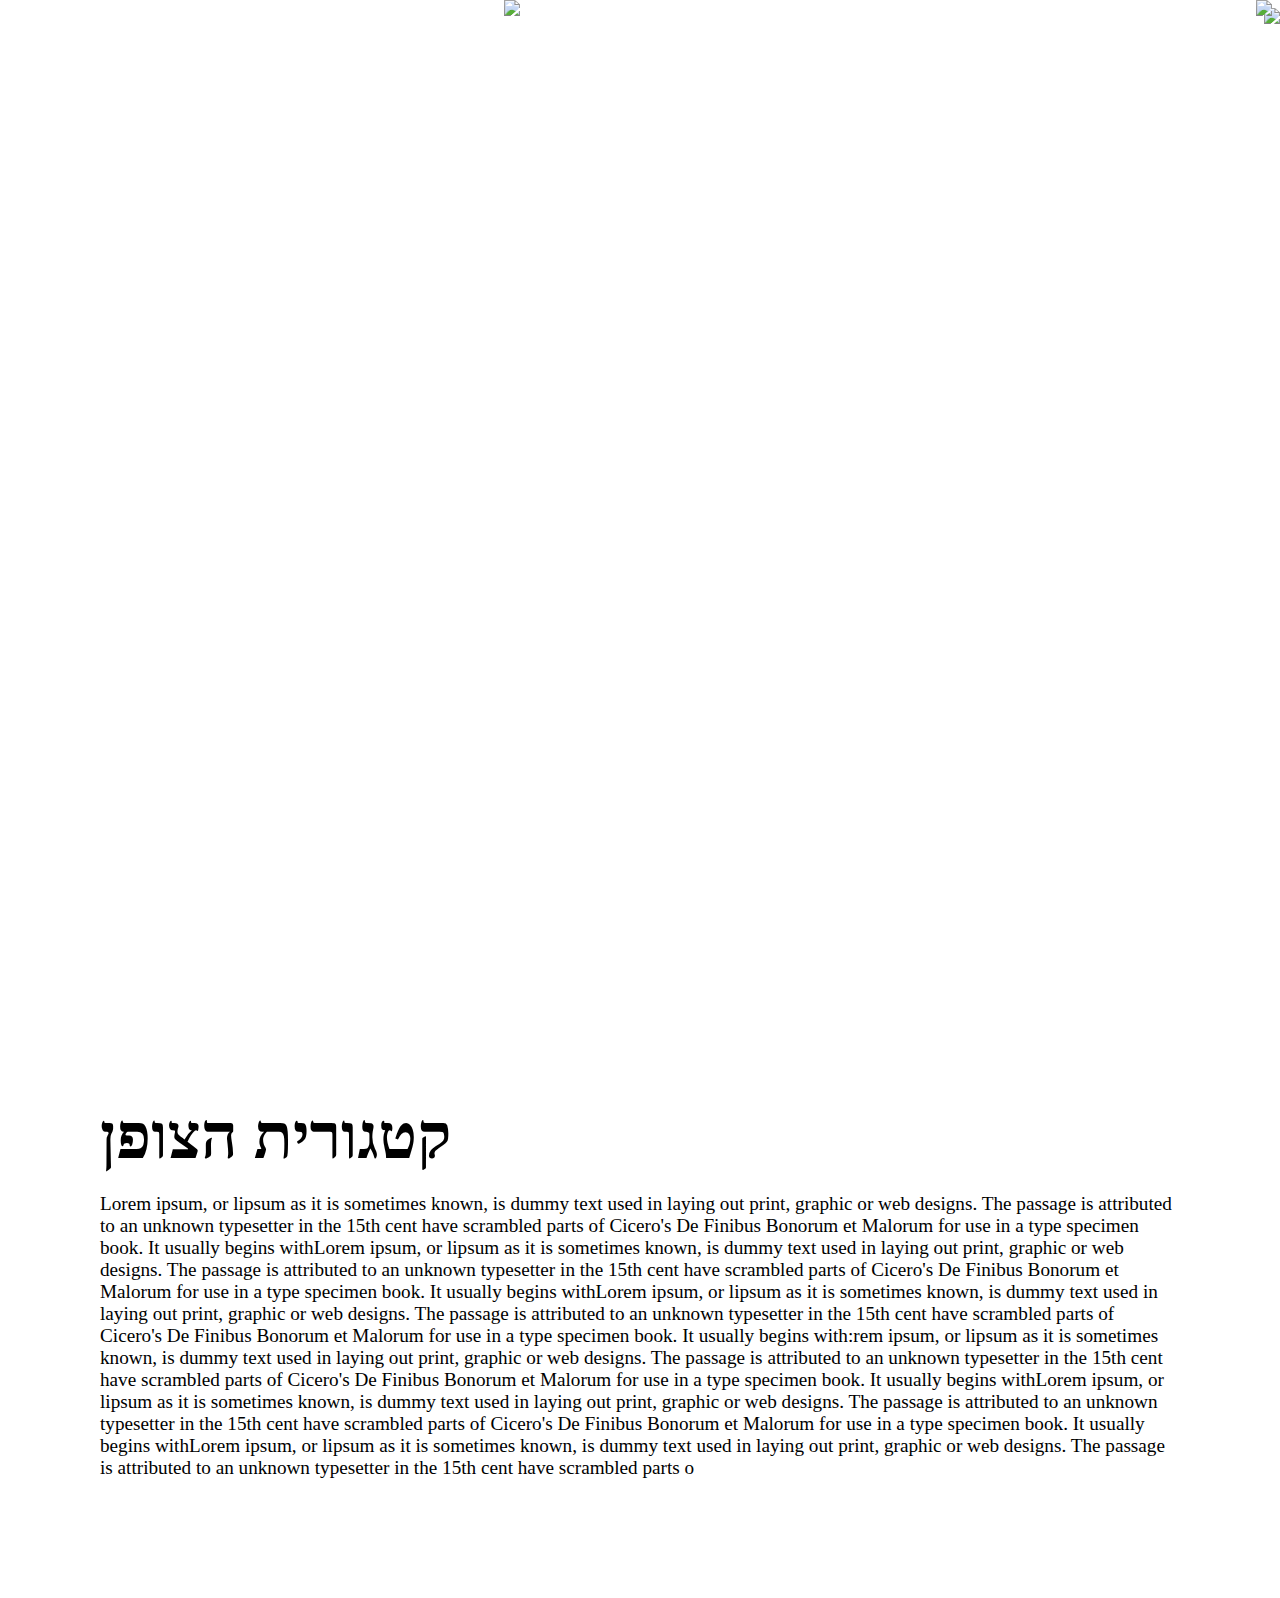
==== nature_category.html @ 5736e916 "first upload  - the main page and 1 category" ====
<!DOCTYPE html>
<html lang="en">
<head>
    <meta charset="UTF-8">
    <meta name="viewport" content="width=device-width, initial-scale=1.0">
    <title>nature category</title>
    <link rel="stylesheet" href="nature.css">
</head>
<body class="nature_body">
    <section class="zoom">
        <img src="mountain1.png" id="layer1">
        <img src="mountain2.png" id="layer2">
        <img src="text.png" id="text">
    </section>
<section class="content_mount">
    <h2 id= "nature">קטגורית הצופן</h2>
    <p>Lorem ipsum, or lipsum as it is sometimes known, is dummy text used in laying out print,
         graphic or web designs. The passage is attributed to an unknown typesetter in the 15th cent
        have scrambled parts of Cicero's De Finibus Bonorum et Malorum for use in a type specimen book. 
        It usually begins withLorem ipsum, or lipsum as it is sometimes known, is dummy text used in laying out print,
        graphic or web designs. The passage is attributed to an unknown typesetter in the 15th cent
       have scrambled parts of Cicero's De Finibus Bonorum et Malorum for use in a type specimen book. 
       It usually begins withLorem ipsum, or lipsum as it is sometimes known, is dummy text used in laying out print,
       graphic or web designs. The passage is attributed to an unknown typesetter in the 15th cent
      have scrambled parts of Cicero's De Finibus Bonorum et Malorum for use in a type specimen book. 
      It usually begins with:rem ipsum, or lipsum as it is sometimes known, is dummy text used in laying out print,
      graphic or web designs. The passage is attributed to an unknown typesetter in the 15th cent
     have scrambled parts of Cicero's De Finibus Bonorum et Malorum for use in a type specimen book. 
     It usually begins withLorem ipsum, or lipsum as it is sometimes known, is dummy text used in laying out print,
     graphic or web designs. The passage is attributed to an unknown typesetter in the 15th cent
    have scrambled parts of Cicero's De Finibus Bonorum et Malorum for use in a type specimen book. 
    It usually begins withLorem ipsum, or lipsum as it is sometimes known, is dummy text used in laying out print,
    graphic or web designs. The passage is attributed to an unknown typesetter in the 15th cent
   have scrambled parts o</p>
</section> 
<script type="text/javascript">
let layer1 = document.getElementById('layer1')  ;   
scroll = window.pageYOffset;
document.addEventListener('scroll',function(e){
    let offset = window.pageYOffset;
    scroll = offset;
    layer1.style.width = (100 + scroll/5) + '%';
});

let layer2 = document.getElementById('layer2')  ;   
scroll = window.pageYOffset;
document.addEventListener('scroll',function(e){
    let offset = window.pageYOffset;
    scroll = offset;
    layer2.style.width = (100 + scroll/5) + '%';
    layer2.style.left = scroll / 50 + '%';
});

let text = document.getElementById('text')  ;   
scroll = window.pageYOffset;
document.addEventListener('scroll',function(e){
    let offset = window.pageYOffset;
    scroll = offset;
    layer2.style.width = (100 + scroll/5) + '%';
    text.style.left = - scroll / 20 + '%';
}); 

</script>   
</body>
</html>
---- nature.css ----
.nature_body{
    margin: 0;
    padding: 0;
     display: grid;
    grid-template-columns: repeat(7, 1fr);
    grid-template-rows: auto; 
}
.zoom{
    /* width: 100%;
    height: 1000px; */
    position: relative;
    overflow: hidden;
     grid-column: 1/ span 7;
     height: 1000px;
     background: url(bg.jpg);
     background-size: cover;
}
.zoom:before{
    content: '';
    position: absolute;
    bottom: 0;
    grid-column: 1/ span 7;
    height: 200px;
    z-index: 1000;
    background: linear-gradient(rgba(255, 255, 255, 0.281), #fff);
}
.zoom #layer1{
    position: absolute;
    grid-column: 1/ span 7;
    left: 40%;
    transform: translateX(-50%);
    z-index: 10;
}
.zoom #layer2{
    position: absolute;
    grid-column: 1/ span 7;
    right: 0;
    transform: translateX(-50%);
    z-index: 9;
}
.zoom #text{
    position: absolute;
    grid-column: 1/ span 7;
    right: 0;
    transform: translateY(50%);

}
.content_mount{
    grid-column: 1/ span 7;
    padding: 100px;
    box-sizing: border-box;
    font-family: consolas;

}
.content_mount h2{
    margin: 0;
    padding: 0;
    font-size: 4em;
}
.content_mount p{
    font-size: 1.2em;
}
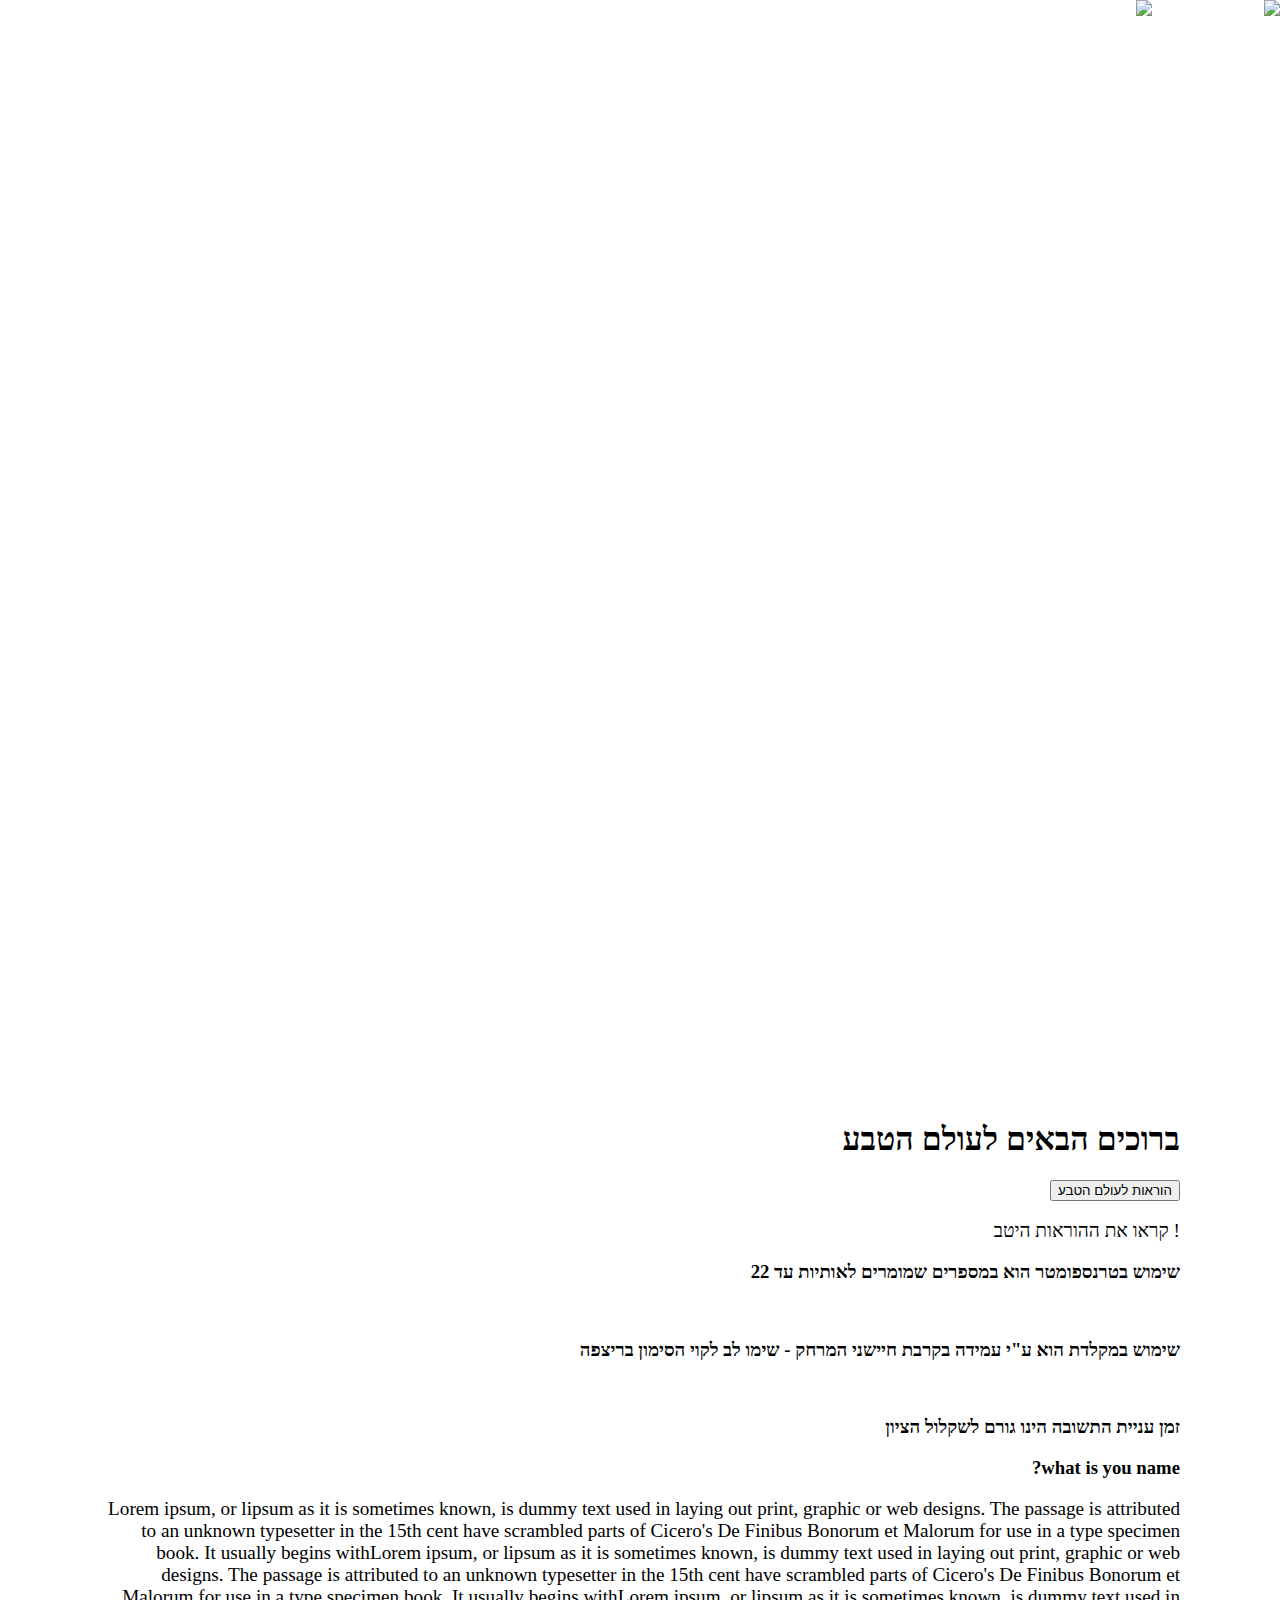
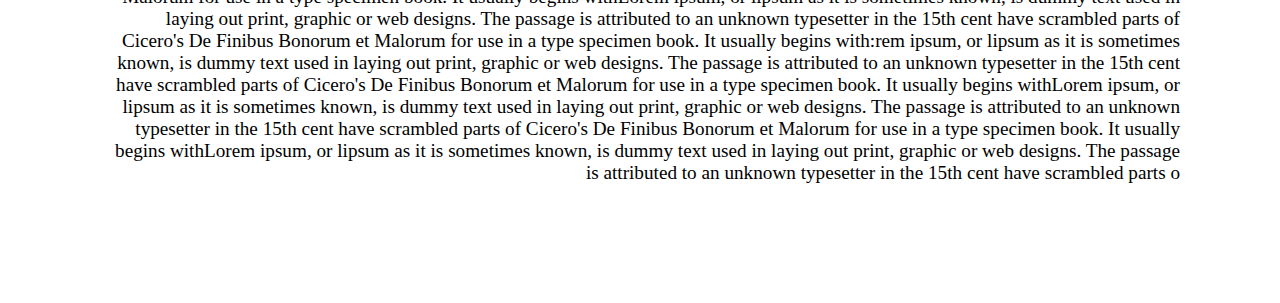
==== commit e59f4a64: "Add files via upload" ====
--- a/nature_category.html
+++ b/nature_category.html
@@ -6,14 +6,24 @@
     <title>nature category</title>
     <link rel="stylesheet" href="nature.css">
 </head>
-<body class="nature_body">
+<body dir="rtl" class="nature_body">
     <section class="zoom">
         <img src="mountain1.png" id="layer1">
         <img src="mountain2.png" id="layer2">
-        <img src="text.png" id="text">
+        <div id="text">the<br/> nature</div>
     </section>
 <section class="content_mount">
-    <h2 id= "nature">קטגורית הצופן</h2>
+    <h1 id= "nature">ברוכים הבאים לעולם הטבע</h1>
+    <div class="instruction">
+        <button>הוראות לעולם הטבע</button>
+        <p>! קראו את ההוראות היטב</p>
+        <h3 class="q_info1">שימוש בטרנספומטר הוא במספרים שמומרים לאותיות עד 22</h3><br/>
+        <h3 class="q_info2">שימוש במקלדת הוא ע"י עמידה בקרבת חיישני המרחק - שימו לב לקוי הסימון בריצפה</h3><br/>
+        <h3 class="q_info3">זמן עניית התשובה הינו גורם לשקלול הציון</h3>
+        <h3 class="q_info4">what is you name?</h3>
+        
+    
+    </div>
     <p>Lorem ipsum, or lipsum as it is sometimes known, is dummy text used in laying out print,
          graphic or web designs. The passage is attributed to an unknown typesetter in the 15th cent
         have scrambled parts of Cicero's De Finibus Bonorum et Malorum for use in a type specimen book. 
@@ -36,7 +46,7 @@
 <script type="text/javascript">
 let layer1 = document.getElementById('layer1')  ;   
 scroll = window.pageYOffset;
-document.addEventListener('scroll',function(e){
+document.addEventListener('scroll', function(e){
     let offset = window.pageYOffset;
     scroll = offset;
     layer1.style.width = (100 + scroll/5) + '%';
@@ -44,21 +54,49 @@
 
 let layer2 = document.getElementById('layer2')  ;   
 scroll = window.pageYOffset;
-document.addEventListener('scroll',function(e){
+document.addEventListener('scroll', function(e){
     let offset = window.pageYOffset;
     scroll = offset;
     layer2.style.width = (100 + scroll/5) + '%';
-    layer2.style.left = scroll / 50 + '%';
+    layer2.style.left =  scroll/50 + '%';
 });
 
-let text = document.getElementById('text')  ;   
+let text1 = document.getElementById('text')  ;   
 scroll = window.pageYOffset;
 document.addEventListener('scroll',function(e){
     let offset = window.pageYOffset;
     scroll = offset;
     layer2.style.width = (100 + scroll/5) + '%';
-    text.style.left = - scroll / 20 + '%';
+    text.style.top = - scroll/20 + '%';
 }); 
+
+const text_info = document.querySelector('.q_info3 ');
+const strText = text_info.textContent;
+console.log(strText);
+const splitText = strText.split(" ");
+text_info.textContent=" ";
+
+for(let i=0; i<splitText.length; i++){
+    text_info.innerHTML += "<span>" + splitText[i] + "</span>" + " ";
+}
+
+let char = 0;
+let timer = setInterval(onTick, 50);
+
+function onTick(){
+    const span = text_info.querySelectorAll('span')[char];
+    span.classList.add('fade');
+    char++
+    if(char === splitText.length){
+        complete();
+        return;
+    }
+}
+function complete(){
+    clearInterval(timer);
+    timer = null;
+}
+
 
 </script>   
 </body>
--- a/nature.css
+++ b/nature.css
@@ -1,16 +1,15 @@
 .nature_body{
     margin: 0;
     padding: 0;
-     display: grid;
-    grid-template-columns: repeat(7, 1fr);
-    grid-template-rows: auto; 
+    display: grid;
+    grid-template-columns: repeat(12, 1fr);
+  
 }
 .zoom{
-    /* width: 100%;
-    height: 1000px; */
     position: relative;
     overflow: hidden;
-     grid-column: 1/ span 7;
+    width: 100%;
+     grid-column: 1/ span 12;
      height: 1000px;
      background: url(bg.jpg);
      background-size: cover;
@@ -19,34 +18,41 @@
     content: '';
     position: absolute;
     bottom: 0;
-    grid-column: 1/ span 7;
+    width: 100%;
     height: 200px;
     z-index: 1000;
-    background: linear-gradient(rgba(255, 255, 255, 0.281), #fff);
+    background: linear-gradient(transparent, #fff);
 }
 .zoom #layer1{
+    content: '';
     position: absolute;
-    grid-column: 1/ span 7;
+    grid-column: 1 / span 12;
+    width: 100%;
     left: 40%;
     transform: translateX(-50%);
     z-index: 10;
 }
 .zoom #layer2{
     position: absolute;
-    grid-column: 1/ span 7;
-    right: 0;
-    transform: translateX(-50%);
+    width: 100%;
+    right: 0%;
     z-index: 9;
+    
 }
 .zoom #text{
     position: absolute;
-    grid-column: 1/ span 7;
-    right: 0;
+    width: 100%;
+    font-family:Arial, Helvetica, sans-serif;
+    font-size: 300px; 
+    text-align: center;
+    margin-top: 400px;
+    line-height: 80%;
+    color: #fff;
     transform: translateY(50%);
 
 }
 .content_mount{
-    grid-column: 1/ span 7;
+    grid-column: 1/ span 12;
     padding: 100px;
     box-sizing: border-box;
     font-family: consolas;
@@ -60,3 +66,22 @@
 .content_mount p{
     font-size: 1.2em;
 }
+
+/* הוראות לעניית החידון */
+.q_info{
+    font-size: 15px;
+    font-family: sans-serif;
+    text-align: center; 
+}
+
+
+span{
+    opacity: 0;
+    transition: all 0.4s ease;
+    transform: translateY(50px);
+    display: inline-block;
+}
+span.fade {
+    opacity: 1;
+    transform: translateY(0px);
+}
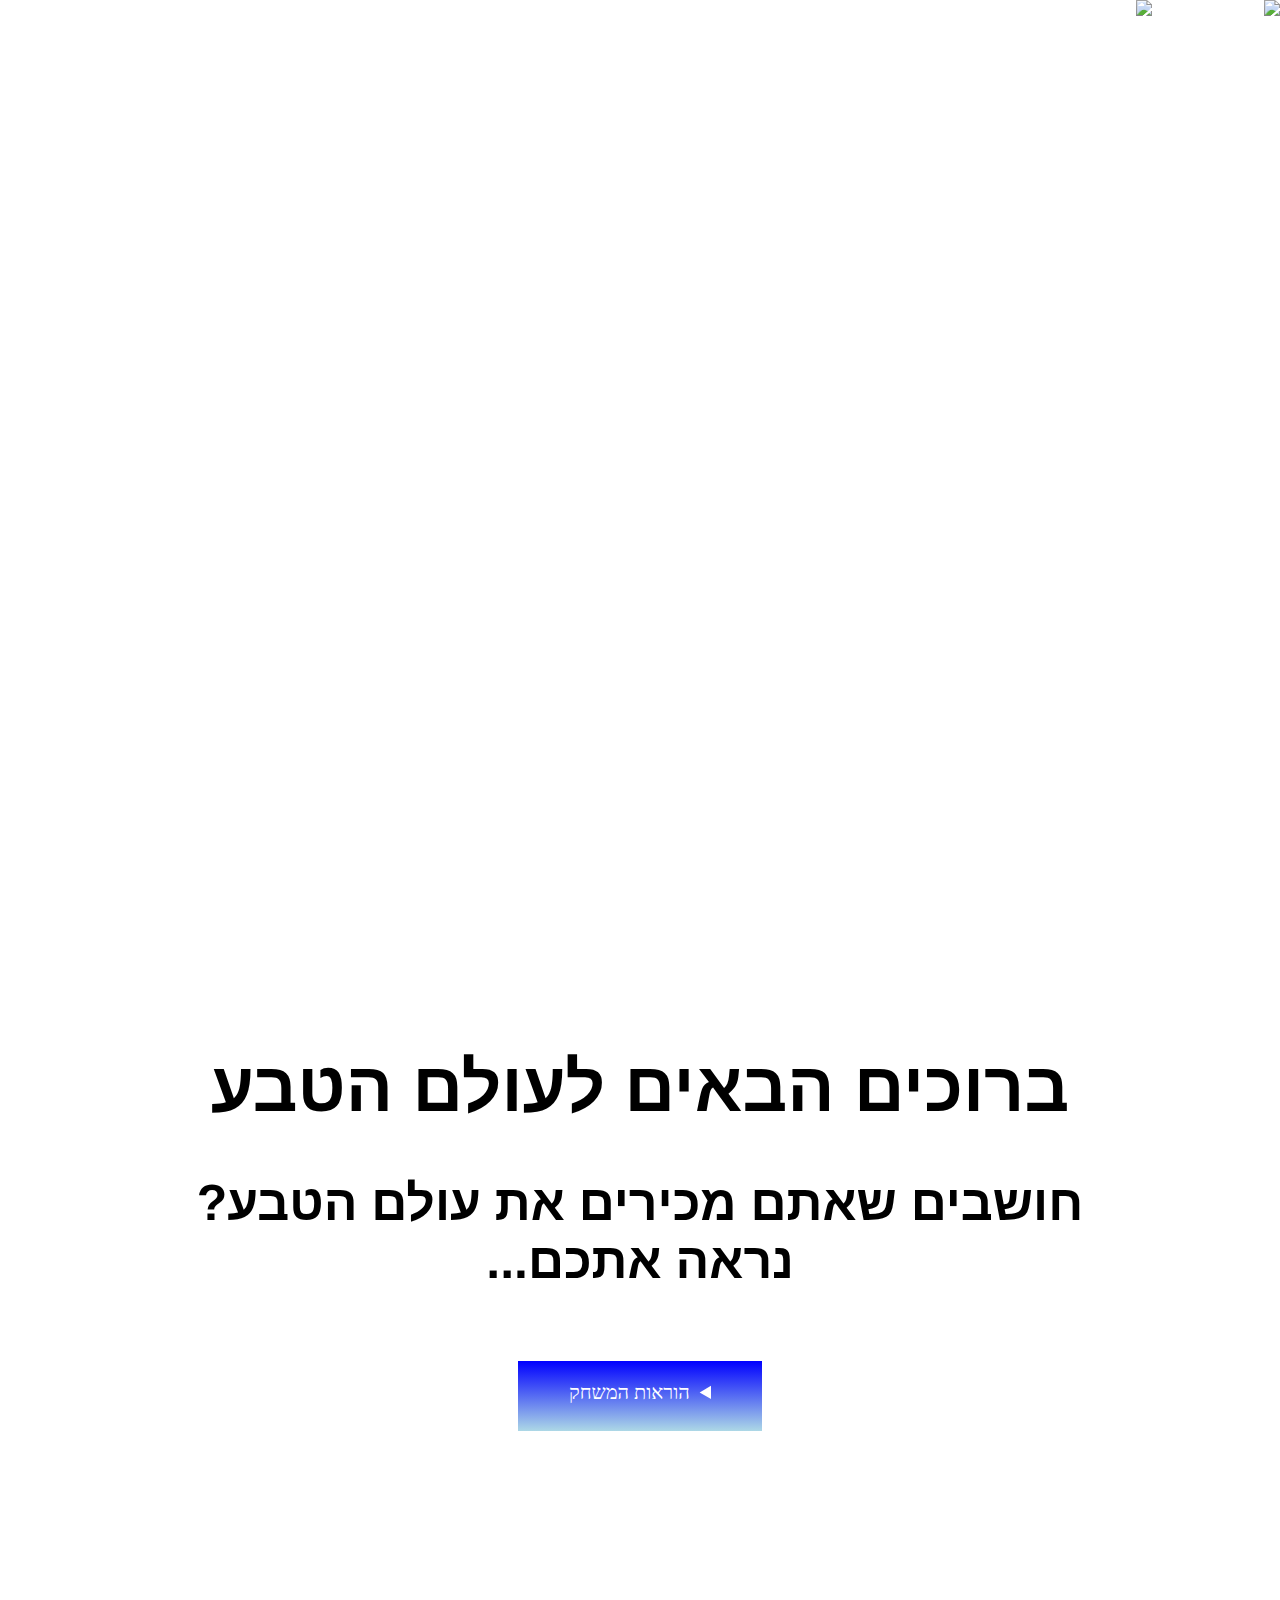
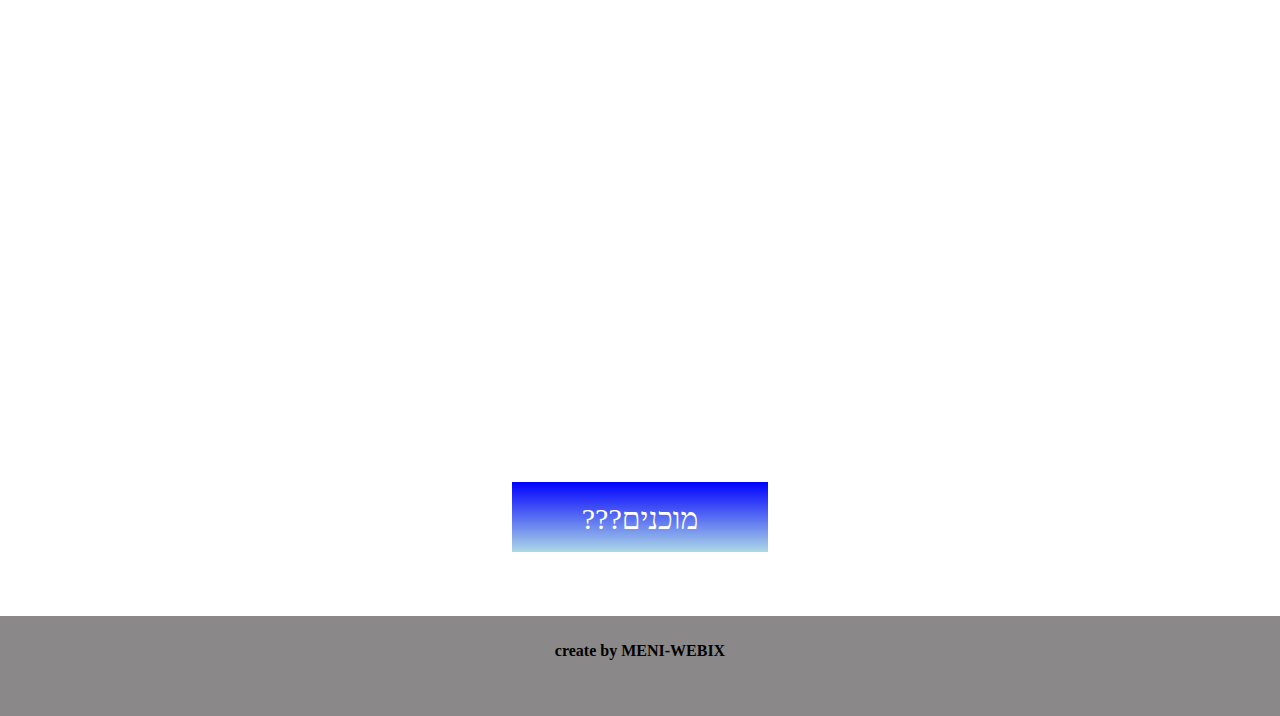
==== commit 19f16be2: "main page" ====
--- a/nature_category.html
+++ b/nature_category.html
@@ -12,65 +12,73 @@
         <img src="mountain2.png" id="layer2">
         <div id="text">the<br/> nature</div>
     </section>
-<section class="content_mount">
-    <h1 id= "nature">ברוכים הבאים לעולם הטבע</h1>
-    <div class="instruction">
-        <button>הוראות לעולם הטבע</button>
-        <p>! קראו את ההוראות היטב</p>
-        <h3 class="q_info1">שימוש בטרנספומטר הוא במספרים שמומרים לאותיות עד 22</h3><br/>
-        <h3 class="q_info2">שימוש במקלדת הוא ע"י עמידה בקרבת חיישני המרחק - שימו לב לקוי הסימון בריצפה</h3><br/>
-        <h3 class="q_info3">זמן עניית התשובה הינו גורם לשקלול הציון</h3>
-        <h3 class="q_info4">what is you name?</h3>
+
+    <h1 class= "nature_titl">ברוכים הבאים לעולם הטבע</h1>
+    <h2 class= "nature_titl_2">חושבים שאתם מכירים את עולם הטבע? <br/>נראה אתכם...</h2>
+       
+        <details>
+            <summary id="btn_instruction">הוראות המשחק</summary>
         
+            <h3 class="instruction"> קראו את ההוראות היטב!!! </h3>  
+            <li class="instruction"> שימוש בטרנספומטר הוא במספרים שמומרים לאותיות עד 22.</li>
+            <li class="instruction">  שימוש במקלדת הוא על ידי עמידה בקרבת חיישני המרחק - שימו לב לקוי הסימון בריצפה.</li>
+            <li class="instruction">  זמן עניית התשובה הינו גורם לשקלול הציון.</li>
     
-    </div>
-    <p>Lorem ipsum, or lipsum as it is sometimes known, is dummy text used in laying out print,
-         graphic or web designs. The passage is attributed to an unknown typesetter in the 15th cent
-        have scrambled parts of Cicero's De Finibus Bonorum et Malorum for use in a type specimen book. 
-        It usually begins withLorem ipsum, or lipsum as it is sometimes known, is dummy text used in laying out print,
-        graphic or web designs. The passage is attributed to an unknown typesetter in the 15th cent
-       have scrambled parts of Cicero's De Finibus Bonorum et Malorum for use in a type specimen book. 
-       It usually begins withLorem ipsum, or lipsum as it is sometimes known, is dummy text used in laying out print,
-       graphic or web designs. The passage is attributed to an unknown typesetter in the 15th cent
-      have scrambled parts of Cicero's De Finibus Bonorum et Malorum for use in a type specimen book. 
-      It usually begins with:rem ipsum, or lipsum as it is sometimes known, is dummy text used in laying out print,
-      graphic or web designs. The passage is attributed to an unknown typesetter in the 15th cent
-     have scrambled parts of Cicero's De Finibus Bonorum et Malorum for use in a type specimen book. 
-     It usually begins withLorem ipsum, or lipsum as it is sometimes known, is dummy text used in laying out print,
-     graphic or web designs. The passage is attributed to an unknown typesetter in the 15th cent
-    have scrambled parts of Cicero's De Finibus Bonorum et Malorum for use in a type specimen book. 
-    It usually begins withLorem ipsum, or lipsum as it is sometimes known, is dummy text used in laying out print,
-    graphic or web designs. The passage is attributed to an unknown typesetter in the 15th cent
-   have scrambled parts o</p>
-</section> 
+        </details>
+    <div class="nature_parallex"></div>
+   
+    <div class="q1"><a class="q1-q" href="q1-nature.html">מוכנים???</a></div>
+
+    <footer>
+        
+        <h4 id="credit">create by MENI-WEBIX</h4>
+   
+    </footer>
+         
 <script type="text/javascript">
-let layer1 = document.getElementById('layer1')  ;   
-scroll = window.pageYOffset;
+ 
+
 document.addEventListener('scroll', function(e){
+    let layer1 = document.getElementById('layer1');
+    let layer2 = document.getElementById('layer2');  
+    let text = document.getElementById('text');  
+    scroll = window.pageYOffset;
     let offset = window.pageYOffset;
     scroll = offset;
     layer1.style.width = (100 + scroll/5) + '%';
+    layer1.style.width = (100 + scroll/5) + '%';
+    layer2.style.top =  scroll/20 + '%'; 
+    layer2.style.width = (100 + scroll/5) + '%';
+    text.style.top = - scroll/20 + '%';
 });
 
-let layer2 = document.getElementById('layer2')  ;   
-scroll = window.pageYOffset;
-document.addEventListener('scroll', function(e){
-    let offset = window.pageYOffset;
-    scroll = offset;
-    layer2.style.width = (100 + scroll/5) + '%';
-    layer2.style.left =  scroll/50 + '%';
-});
+   
+// scroll = window.pageYOffset;
+// document.addEventListener('scroll', function(e){
+//     let offset = window.pageYOffset;
+//     scroll = offset;
+//     layer2.style.left = (100 + scroll/5) + '%';
+//     layer2.style.left =  scroll/50 + '%';
 
-let text1 = document.getElementById('text')  ;   
-scroll = window.pageYOffset;
-document.addEventListener('scroll',function(e){
-    let offset = window.pageYOffset;
-    scroll = offset;
-    layer2.style.width = (100 + scroll/5) + '%';
-    text.style.top = - scroll/20 + '%';
-}); 
+// });
 
-const text_info = document.querySelector('.q_info3 ');
+ 
+// scroll = window.pageYOffset;
+// document.addEventListener('scroll',function(e){
+//     let offset = window.pageYOffset;
+//     scroll = offset;
+   
+    
+// }); 
+
+
+
+
+
+
+
+
+const text_info = document.querySelector('.q_info');
 const strText = text_info.textContent;
 console.log(strText);
 const splitText = strText.split(" ");
@@ -78,6 +86,7 @@
 
 for(let i=0; i<splitText.length; i++){
     text_info.innerHTML += "<span>" + splitText[i] + "</span>" + " ";
+    
 }
 
 let char = 0;
--- a/nature.css
+++ b/nature.css
@@ -1,15 +1,14 @@
 .nature_body{
     margin: 0;
     padding: 0;
-    display: grid;
-    grid-template-columns: repeat(12, 1fr);
+   
   
 }
 .zoom{
     position: relative;
     overflow: hidden;
     width: 100%;
-     grid-column: 1/ span 12;
+ 
      height: 1000px;
      background: url(bg.jpg);
      background-size: cover;
@@ -26,7 +25,7 @@
 .zoom #layer1{
     content: '';
     position: absolute;
-    grid-column: 1 / span 12;
+  
     width: 100%;
     left: 40%;
     transform: translateX(-50%);
@@ -34,7 +33,8 @@
 }
 .zoom #layer2{
     position: absolute;
-    width: 100%;
+  
+  
     right: 0%;
     z-index: 9;
     
@@ -52,7 +52,7 @@
 
 }
 .content_mount{
-    grid-column: 1/ span 12;
+   
     padding: 100px;
     box-sizing: border-box;
     font-family: consolas;
@@ -68,10 +68,54 @@
 }
 
 /* הוראות לעניית החידון */
-.q_info{
-    font-size: 15px;
+#btn_instruction, .q1{
+    text-align: center;
+    color: white;
+    background: linear-gradient(to bottom, blue, lightblue);
+    font-size: 20px;
+    margin-left: 40%;
+    margin-right: 40%;
+    width: 20%; 
+    height: 50px;
+    padding-top: 20px;
+    margin-bottom: 5%;
+ 
+}
+
+.q1-q{
+    color: white;
+    font-size: 30px;
+    text-decoration: none;
+   
+}
+details {
+    padding: 30px;
+    
+}
+.instruction{
+    font-size: 25px;
     font-family: sans-serif;
-    text-align: center; 
+    text-align: right; 
+    line-height: 200%;
+    
+}
+.nature_titl{
+    text-align: center;
+    font-size: 70px;
+    font-family: sans-serif;
+}
+.nature_titl_2{
+    text-align: center;
+    font-size: 50px;
+    font-family: sans-serif;
+}
+.nature_parallex{
+    background: url("https://images.pexels.com/photos/371589/pexels-photo-371589.jpeg?auto=compress&cs=tinysrgb&dpr=2&h=650&w=940");
+    background-size: cover;
+    background-attachment: fixed;
+    width: 100%;
+    height: 500px;
+    margin-bottom: 60px;
 }
 
 
@@ -85,3 +129,15 @@
     opacity: 1;
     transform: translateY(0px);
 }
+
+footer {
+    background-color: rgba(59, 56, 56, 0.596);
+    text-align: center;
+    height: 100px;
+}
+#credit{
+    text-align: center;
+   padding-top: 2%;
+    
+
+}
